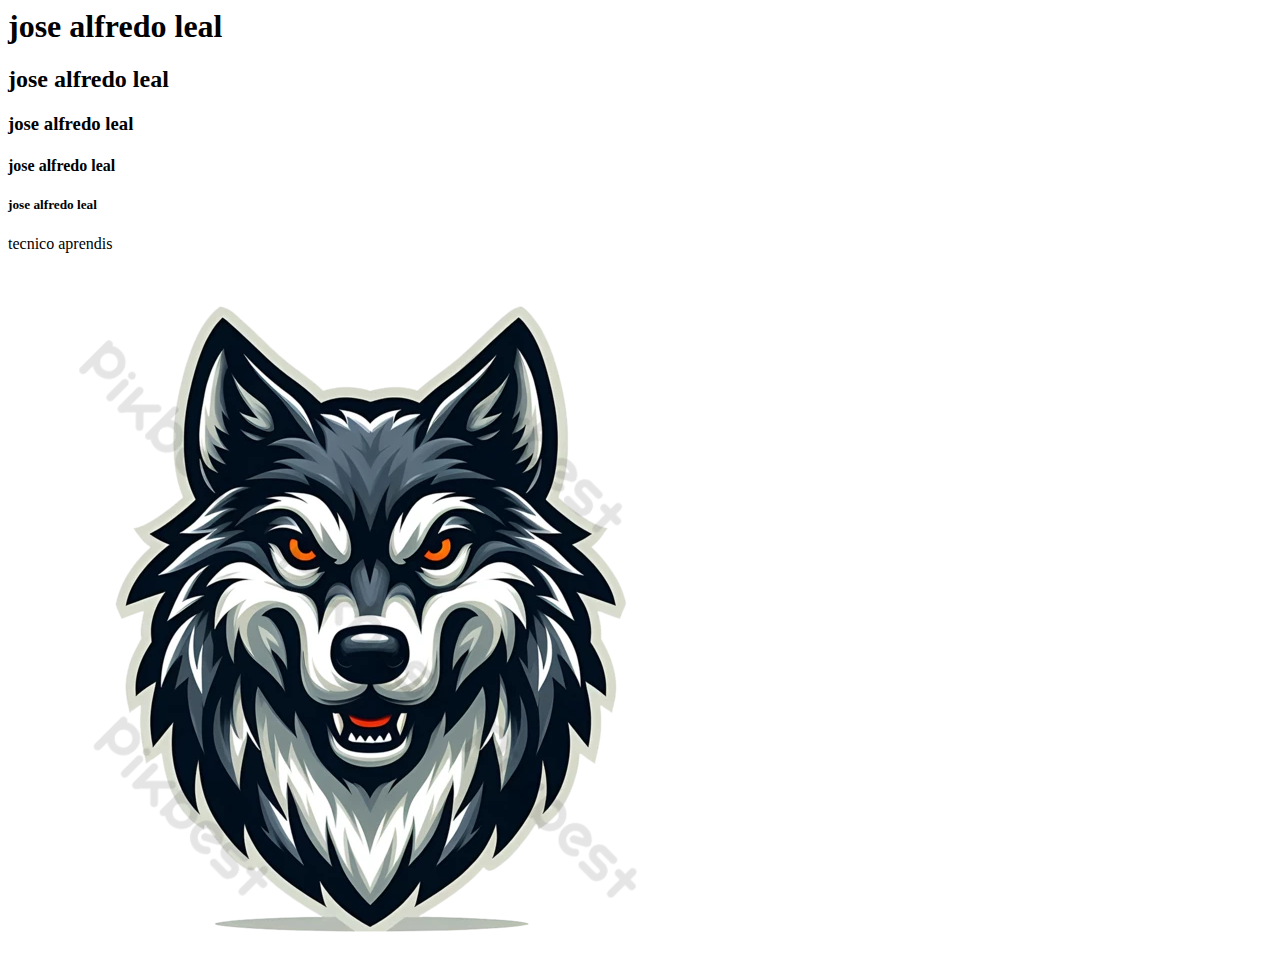
==== index.html @ da4e701a "Add files via upload" ====
<html>
    <head>
        <title>mi primera pagina</title>
    </head>
    <body>
        <h1>jose alfredo leal <h1>
            <h2>jose alfredo leal</h2>
            <h3>jose alfredo leal</h3>
            <h4>jose alfredo leal</h4>
            <h5>jose alfredo leal</h5>
            <p>tecnico aprendis</p>
            <img src="logo.png" alt="imagen de perfil">
            
        </h1>
    
        </h1>
    </body>
</html>
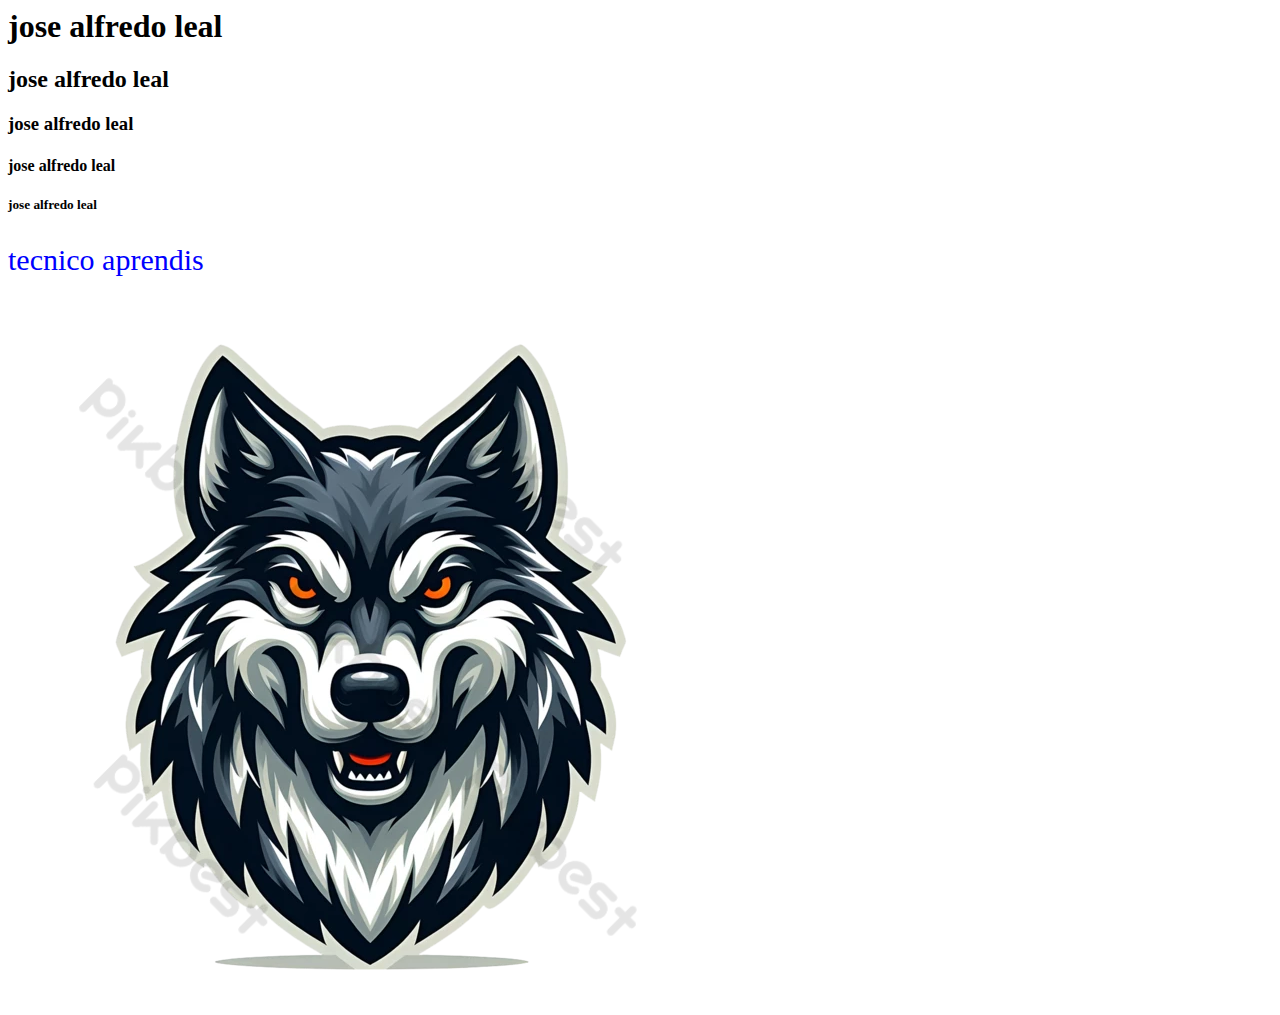
==== commit dfdc8641: "Add files via upload" ====
--- a/index.html
+++ b/index.html
@@ -1,6 +1,7 @@
 <html>
     <head>
         <title>mi primera pagina</title>
+        <link rel="stylesheet" href="estilos.css">
     </head>
     <body>
         <h1>jose alfredo leal <h1>
@@ -9,8 +10,9 @@
             <h4>jose alfredo leal</h4>
             <h5>jose alfredo leal</h5>
             <p>tecnico aprendis</p>
+            <h1 id="parrafo3"></h1>
             <img src="logo.png" alt="imagen de perfil">
-            
+
         </h1>
     
         </h1>
--- a/estilos.css
+++ b/estilos.css
@@ -0,0 +1,11 @@
+p{
+    color:blue;
+    font-size: 30px;
+}
+#seccion1{
+    width: 200px;
+    height: 100px;
+    margin: 20px;
+    padding: 20;
+    border: 1px solid red;
+}
